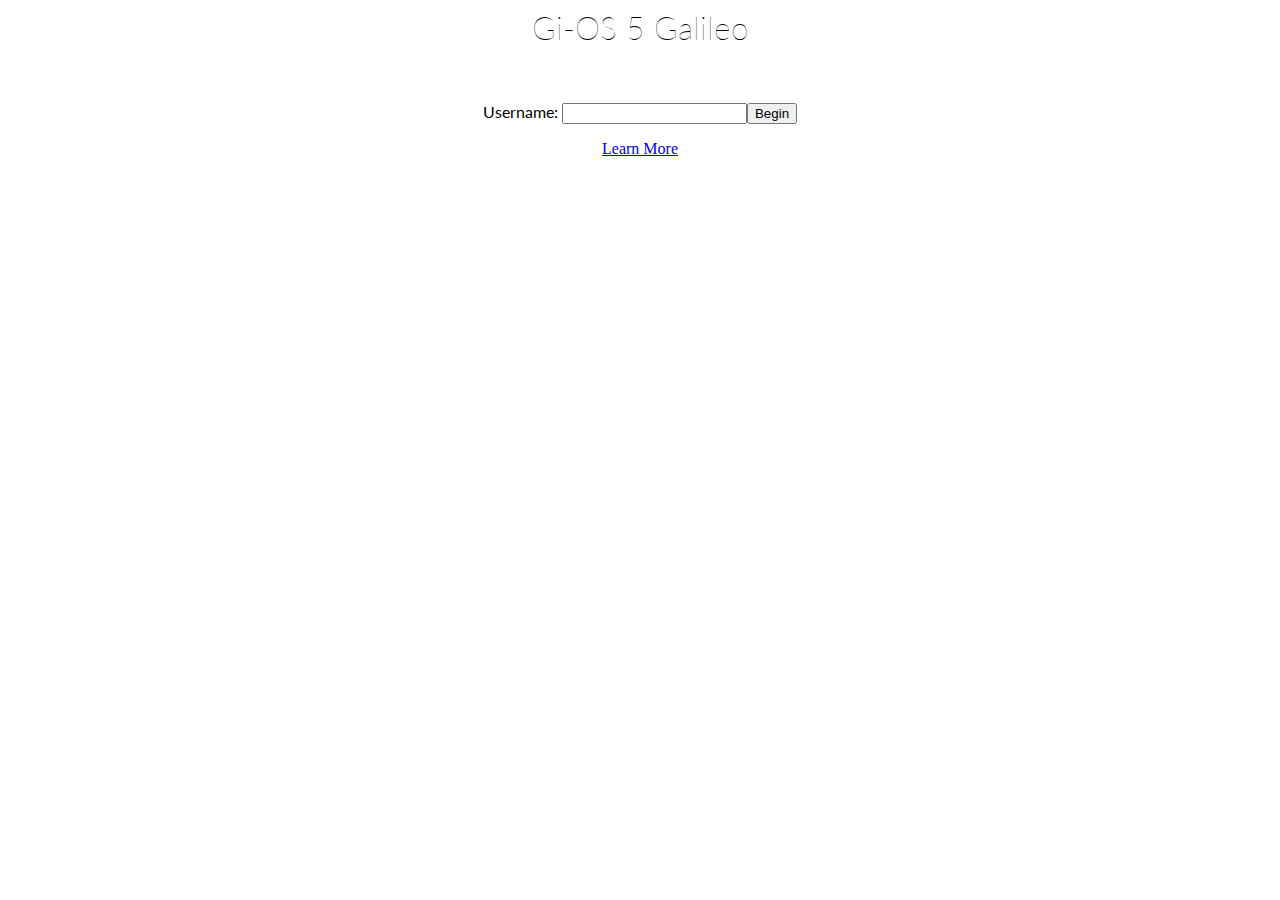
==== index.html @ df330a0c "Update index.html" ====
<html>
<head>
    <title>Gi-OS 5</title>
    <link href='https://fonts.googleapis.com/css?family=Lato:400,300,700' rel='stylesheet' type='text/css'>
    <link href="css.css" rel='stylesheet' type='text/css'>
    <script src="js.js" type='text/javascript'></script>
    <script>
        function login() {
        var textbox = document.getElementById('name');
          console.log("Send to server: " + textbox.value  )
          var str = "welcome.html?name=";
          var res = str.concat(textbox.value);
          console.log("Now requesting: " + res)
          window.location.replace(res);
        }

    </script>
</head>
<body>
    <header>
        <h1 id='head'>Gi-OS 5 Galileo</h1>
    </header>
    <br>
    <p>Username: <input button="username" id="name"><input type="button" value="Begin" onClick="login()" background=url(50%-transparent-blue.png);></p>
    <a href="www.gi-os.com">Learn More</a>
</body>
</html>
---- css.css ----
h1, h2, h3 {
    font-family: 'Lato', sans-serif;
    font-weight: 100;
}

p {
    font-family: 'Lato', sans-serif;
    font-weight: 400;
}

body {
  text-align: center;
 }

.boxed {
  border: 1px solid rgb(128, 128, 128) ;
    width: 150px;
    align-content: center
}

.header {
    height:50px;
    width:100%;
    position:fixed;
    top:0;
    left:0;
}


#text {
    font-family: 'Lato', sans-serif;
    font-weight: 700;
    color: #ff0000;
}
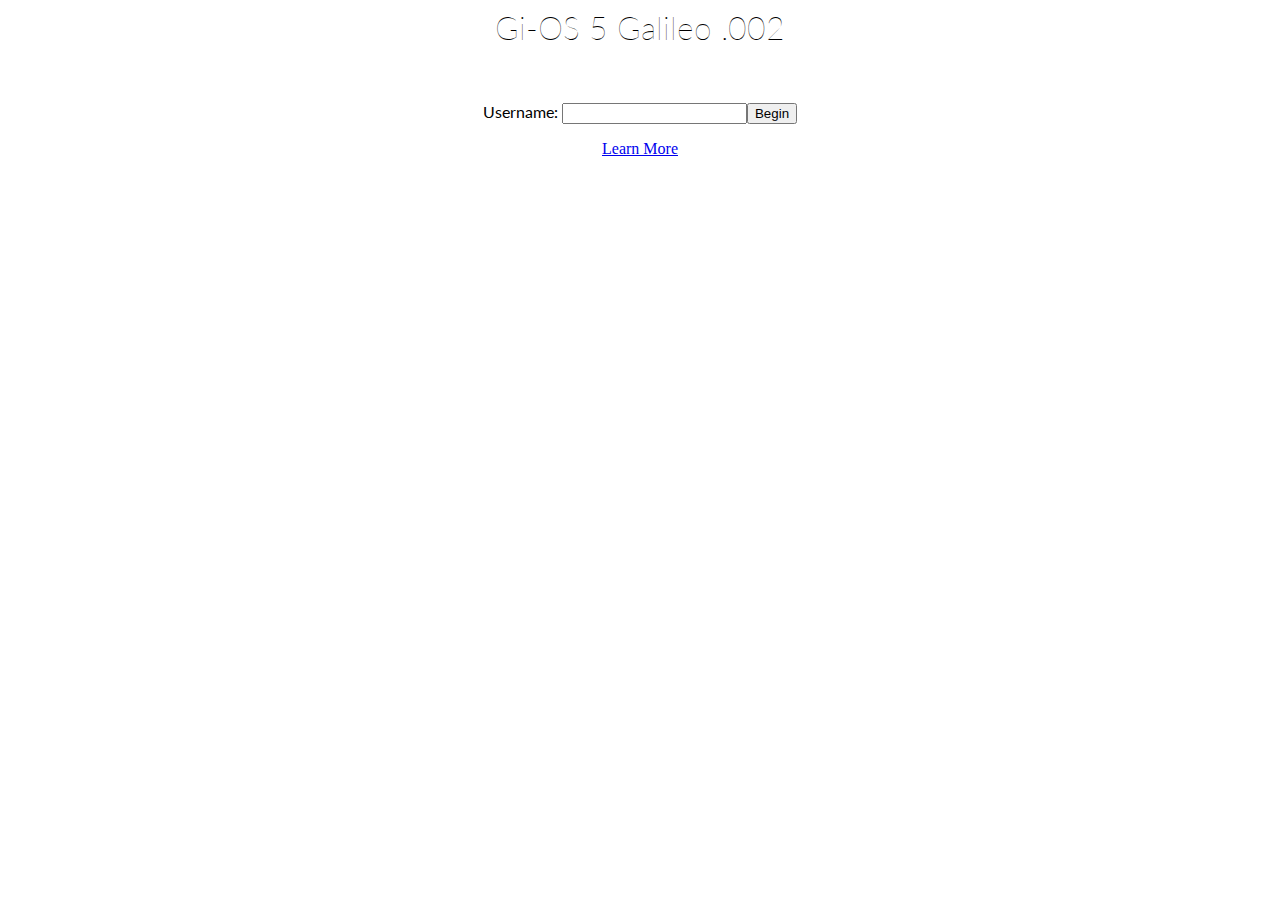
==== commit e88f6fbc: "Merge 1532e54e0cdb32a8a0e53ecca9a3a8186ddc28f5 into 14193aa1445b8f3f508803f28793f6d9327bf091" ====
--- a/index.html
+++ b/index.html
@@ -13,15 +13,14 @@
           console.log("Now requesting: " + res)
           window.location.replace(res);
         }
-
     </script>
 </head>
 <body>
     <header>
-        <h1 id='head'>Gi-OS 5 Galileo</h1>
+        <h1 id='head'>Gi-OS 5 Galileo .002</h1>
     </header>
     <br>
-    <p>Username: <input button="username" id="name"><input type="button" value="Begin" onClick="login()" background=url(50%-transparent-blue.png);></p>
-    <a href="www.gi-os.com">Learn More</a>
+    <p>Username: <input button="username" id="name"><input type="button" value="Begin" onClick="login()" background="url(50%-transparent-blue.png)";></p>
+    <a href="http://www.gi-os.com">Learn More</a>
 </body>
 </html>
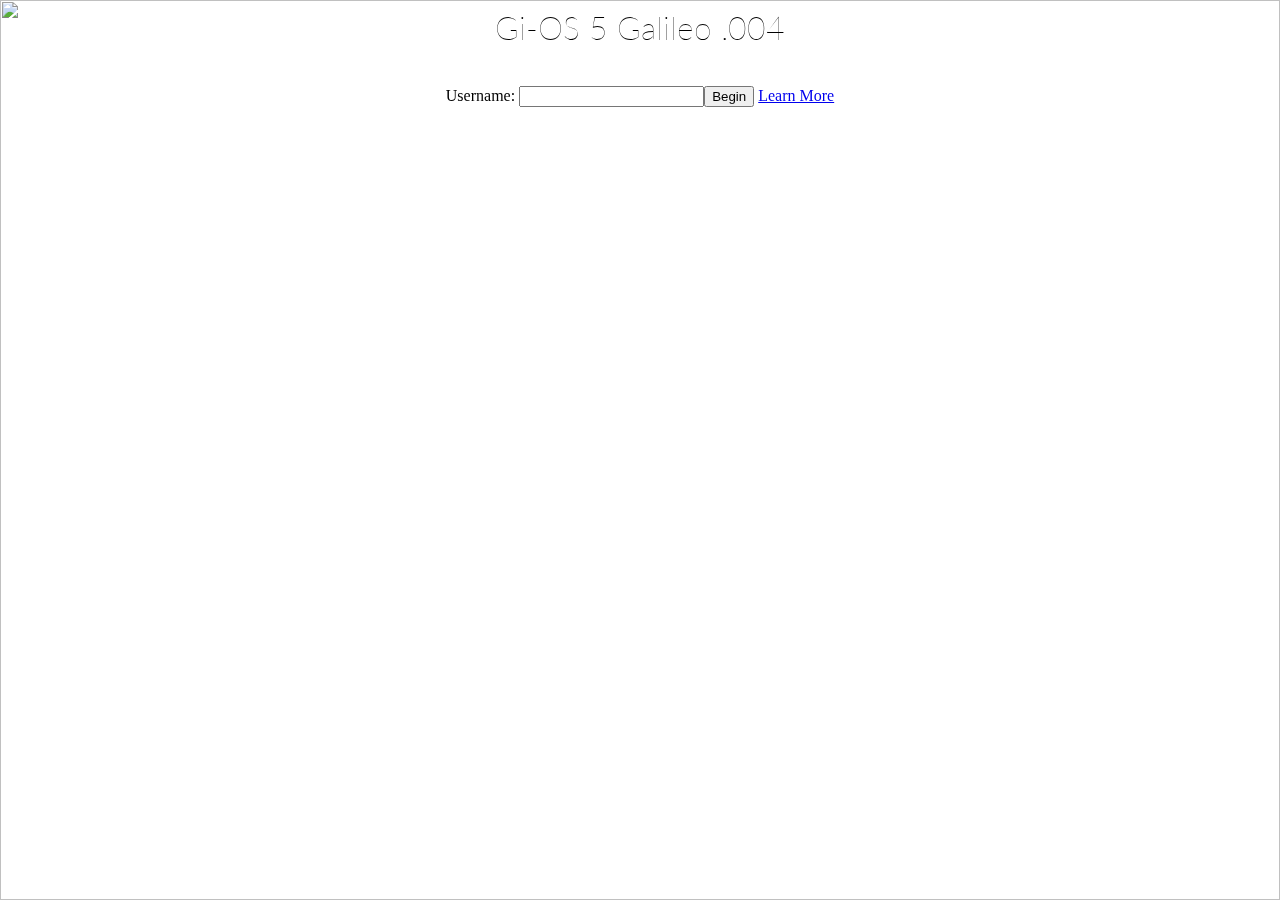
==== commit 097d945b: "Update index.html" ====
--- a/index.html
+++ b/index.html
@@ -17,10 +17,12 @@
 </head>
 <body>
     <header>
-        <h1 id='head'>Gi-OS 5 Galileo .002</h1>
+        <h1 id='head'>Gi-OS 5 Galileo .004</h1>
     </header>
     <br>
-    <p>Username: <input button="username" id="name"><input type="button" value="Begin" onClick="login()" background="url(50%-transparent-blue.png)";></p>
+    <p2>Username: <input button="username" id="name" background="url(50%-transparent-white.png)"><input type="button" value="Begin" onClick="login()" ;></p2>
     <a href="http://www.gi-os.com">Learn More</a>
 </body>
+<div class="box2">
+  <img src='https://newevolutiondesigns.com/images/freebies/nature-hd-background-10.jpg' style='position:fixed;top:0px;left:0px;width:100%;height:100%;z-index:-1;'>
 </html>
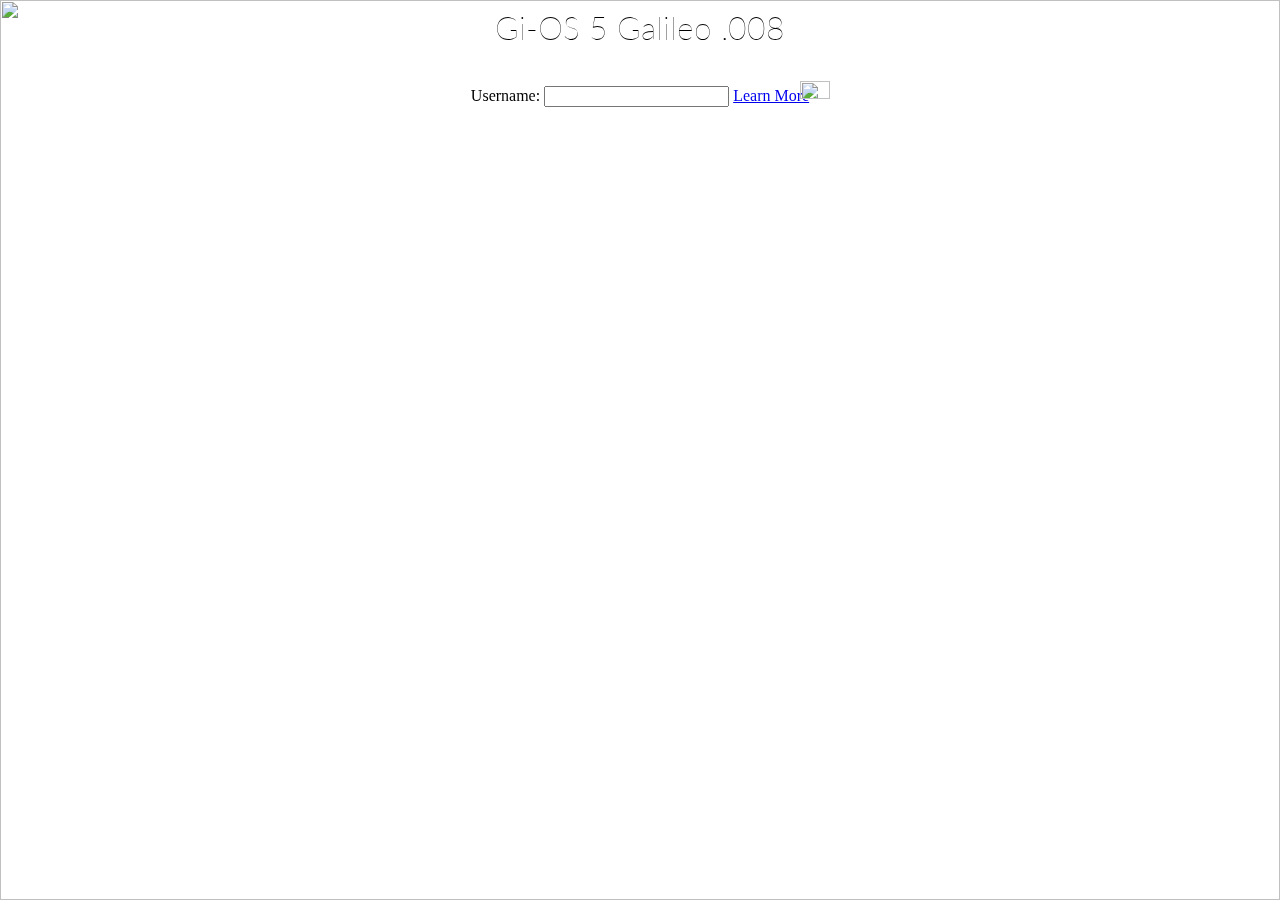
==== commit 257b3b87: "Update index.html" ====
--- a/index.html
+++ b/index.html
@@ -17,12 +17,13 @@
 </head>
 <body>
     <header>
-        <h1 id='head'>Gi-OS 5 Galileo .004</h1>
+        <h1 id='head'>Gi-OS 5 Galileo .008</h1>
     </header>
     <br>
-    <p2>Username: <input button="username" id="name" background="url(50%-transparent-white.png)"><input type="button" value="Begin" onClick="login()" ;></p2>
+        <p2>Username: <input button="username" id="name" input class="loginbox" ><input type="image" value="Begin" onClick="login()" class:"begin" src="https://static.wixstatic.com/media/3b0299_0f2fe64e25ca4a259b1ee9049a5b508e.png/v1/fill/w_600,h_360,al_c,usm_0.50_1.20_0.00/3b0299_0f2fe64e25ca4a259b1ee9049a5b508e.png" width="30px" height="18px"  style="position: absolute; top: 80.5px; left: 800px;";></p2>
+ <img src='https://newevolutiondesigns.com/images/freebies/nature-hd-background-10.jpg' style='position:fixed;top:0px;left:0px;width:100%;height:100%;z-index:-1;'>
     <a href="http://www.gi-os.com">Learn More</a>
 </body>
 <div class="box2">
-  <img src='https://newevolutiondesigns.com/images/freebies/nature-hd-background-10.jpg' style='position:fixed;top:0px;left:0px;width:100%;height:100%;z-index:-1;'>
+
 </html>
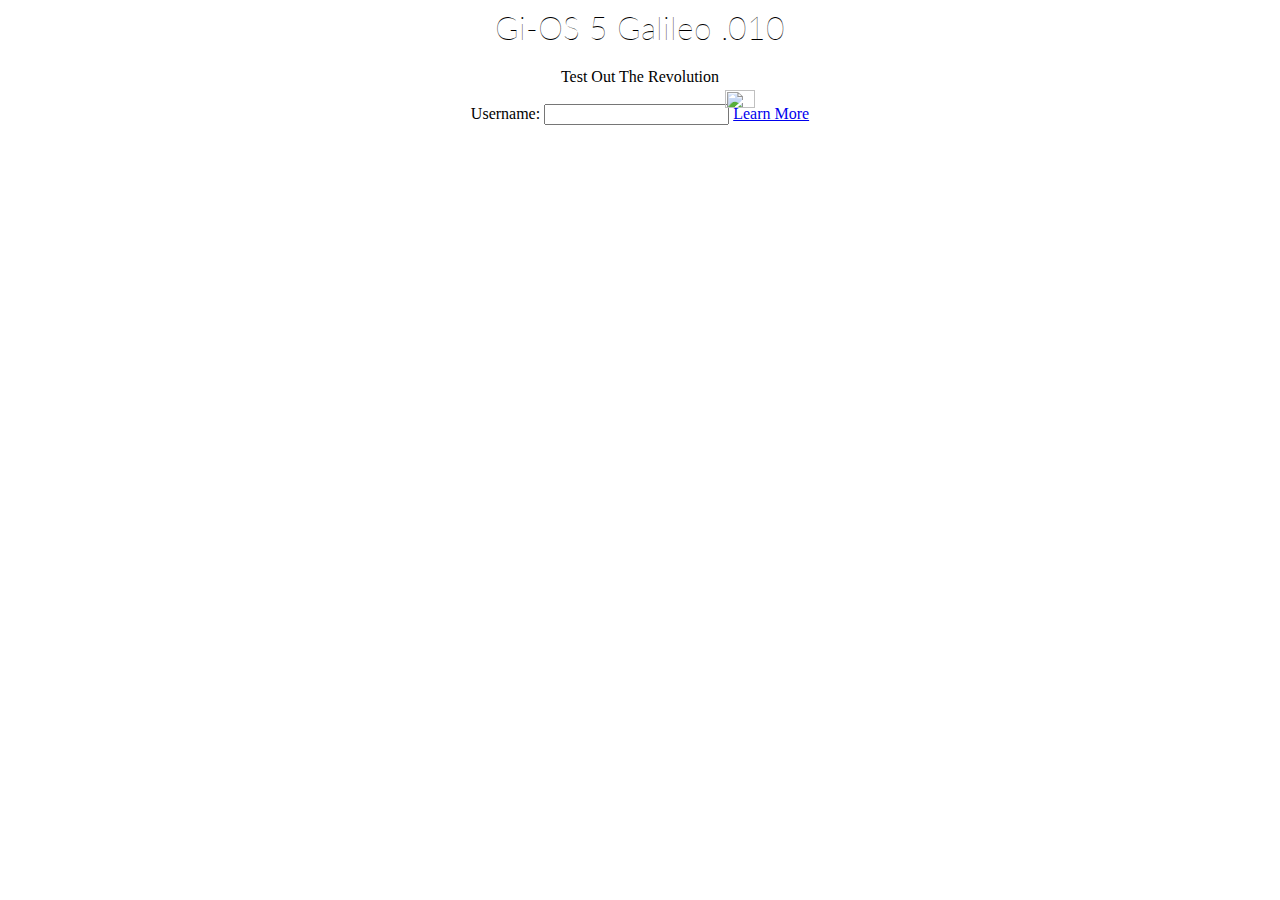
==== commit d04532a7: "Update index.html" ====
--- a/index.html
+++ b/index.html
@@ -17,12 +17,14 @@
 </head>
 <body>
     <header>
-        <h1 id='head'>Gi-OS 5 Galileo .008</h1>
+        <h1 id='head'>Gi-OS 5 Galileo .010</h1>
+        <p2>Test Out The Revolution</p2>
     </header>
     <br>
-        <p2>Username: <input button="username" id="name" input class="loginbox" ><input type="image" value="Begin" onClick="login()" class:"begin" src="https://static.wixstatic.com/media/3b0299_0f2fe64e25ca4a259b1ee9049a5b508e.png/v1/fill/w_600,h_360,al_c,usm_0.50_1.20_0.00/3b0299_0f2fe64e25ca4a259b1ee9049a5b508e.png" width="30px" height="18px"  style="position: absolute; top: 80.5px; left: 800px;";></p2>
- <img src='https://newevolutiondesigns.com/images/freebies/nature-hd-background-10.jpg' style='position:fixed;top:0px;left:0px;width:100%;height:100%;z-index:-1;'>
-    <a href="http://www.gi-os.com">Learn More</a>
+        <p2>Username: <input button="username" id="name" input class="loginbox" ><input type="image" value="Begin" onClick="login()" class:"begin" src="https://static.wixstatic.com/media/3b0299_0f2fe64e25ca4a259b1ee9049a5b508e.png/v1/fill/w_600,h_360,al_c,usm_0.50_1.20_0.00/3b0299_0f2fe64e25ca4a259b1ee9049a5b508e.png" width="30px" height="18px"  style="position: absolute; top: 90px; left: 725px;";></p2>
+ <a> </a>
+    <a href="http://www.gi-os.com">
+        Learn More</a>
 </body>
 <div class="box2">
 
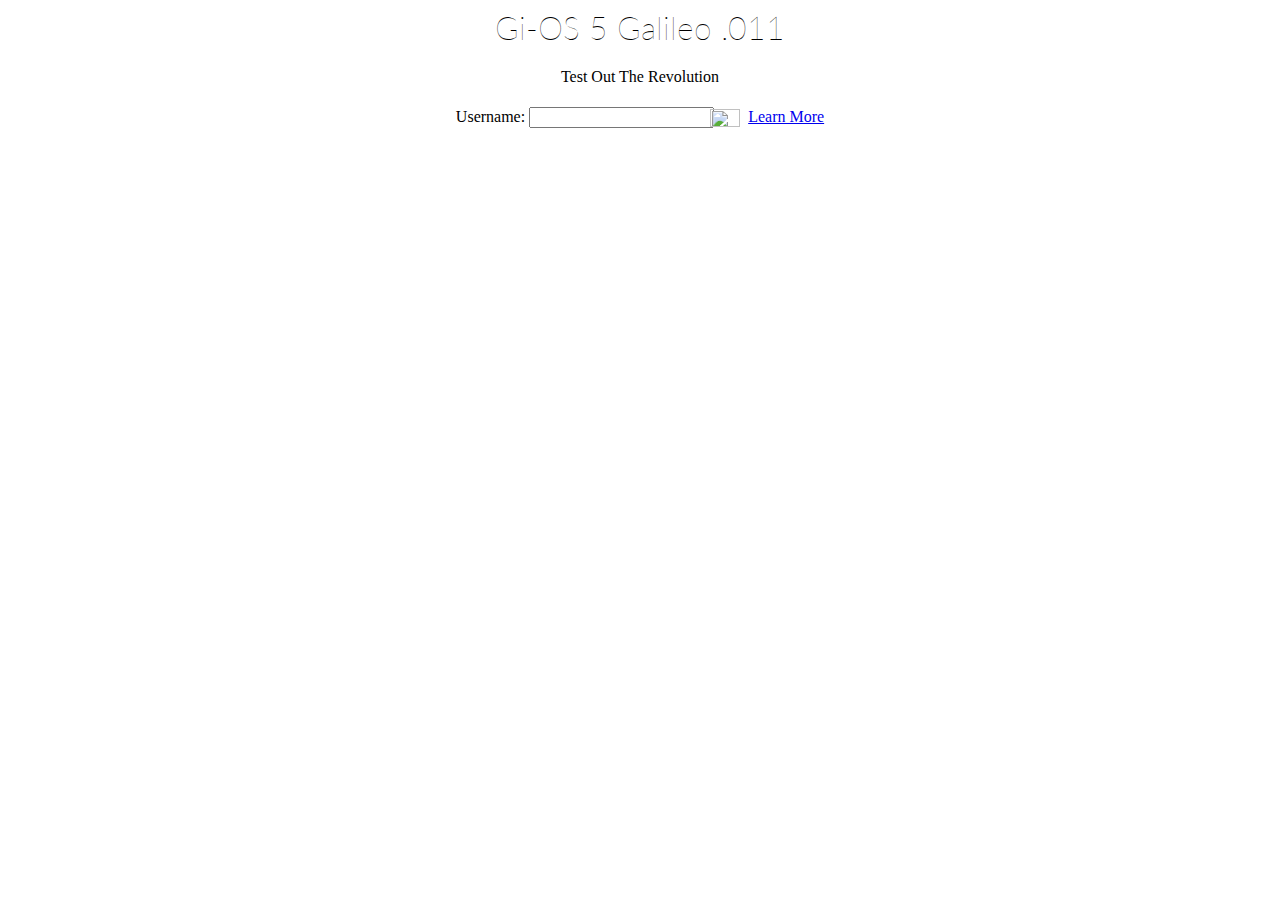
==== commit ed08ff2d: "Update index.html" ====
--- a/index.html
+++ b/index.html
@@ -17,11 +17,11 @@
 </head>
 <body>
     <header>
-        <h1 id='head'>Gi-OS 5 Galileo .010</h1>
+        <h1 id='head'>Gi-OS 5 Galileo .011</h1>
         <p2>Test Out The Revolution</p2>
     </header>
     <br>
-        <p2>Username: <input button="username" id="name" input class="loginbox" ><input type="image" value="Begin" onClick="login()" class:"begin" src="https://static.wixstatic.com/media/3b0299_0f2fe64e25ca4a259b1ee9049a5b508e.png/v1/fill/w_600,h_360,al_c,usm_0.50_1.20_0.00/3b0299_0f2fe64e25ca4a259b1ee9049a5b508e.png" width="30px" height="18px"  style="position: absolute; top: 90px; left: 725px;";></p2>
+        <p2>Username: <input button="username" id="name" input class="loginbox" ><input type="image" value="Begin" onClick="login()" class:"begin" src="https://static.wixstatic.com/media/3b0299_0f2fe64e25ca4a259b1ee9049a5b508e.png/v1/fill/w_600,h_360,al_c,usm_0.50_1.20_0.00/3b0299_0f2fe64e25ca4a259b1ee9049a5b508e.png" width="30px" height="18px" style="position: relative; top: 5px; left:-4; ";></p2>
  <a> </a>
     <a href="http://www.gi-os.com">
         Learn More</a>
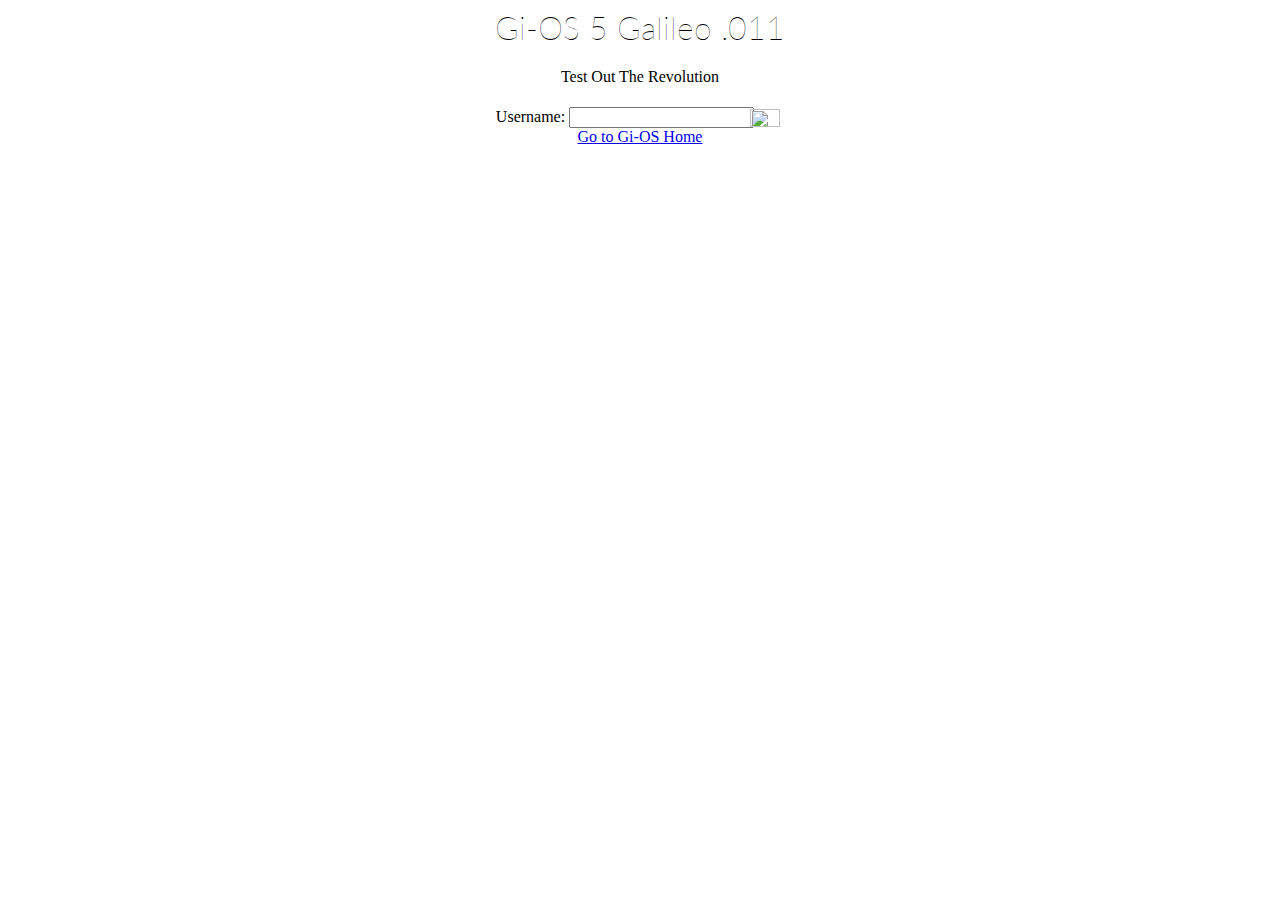
==== commit 758c8dec: "Update index.html" ====
--- a/index.html
+++ b/index.html
@@ -22,9 +22,8 @@
     </header>
     <br>
         <p2>Username: <input button="username" id="name" input class="loginbox" ><input type="image" value="Begin" onClick="login()" class:"begin" src="https://static.wixstatic.com/media/3b0299_0f2fe64e25ca4a259b1ee9049a5b508e.png/v1/fill/w_600,h_360,al_c,usm_0.50_1.20_0.00/3b0299_0f2fe64e25ca4a259b1ee9049a5b508e.png" width="30px" height="18px" style="position: relative; top: 5px; left:-4; ";></p2>
- <a> </a>
-    <a href="http://www.gi-os.com">
-        Learn More</a>
+
+    <center><a href="http://www.gi-os.com">Go to Gi-OS Home</a></center>
 </body>
 <div class="box2">
 
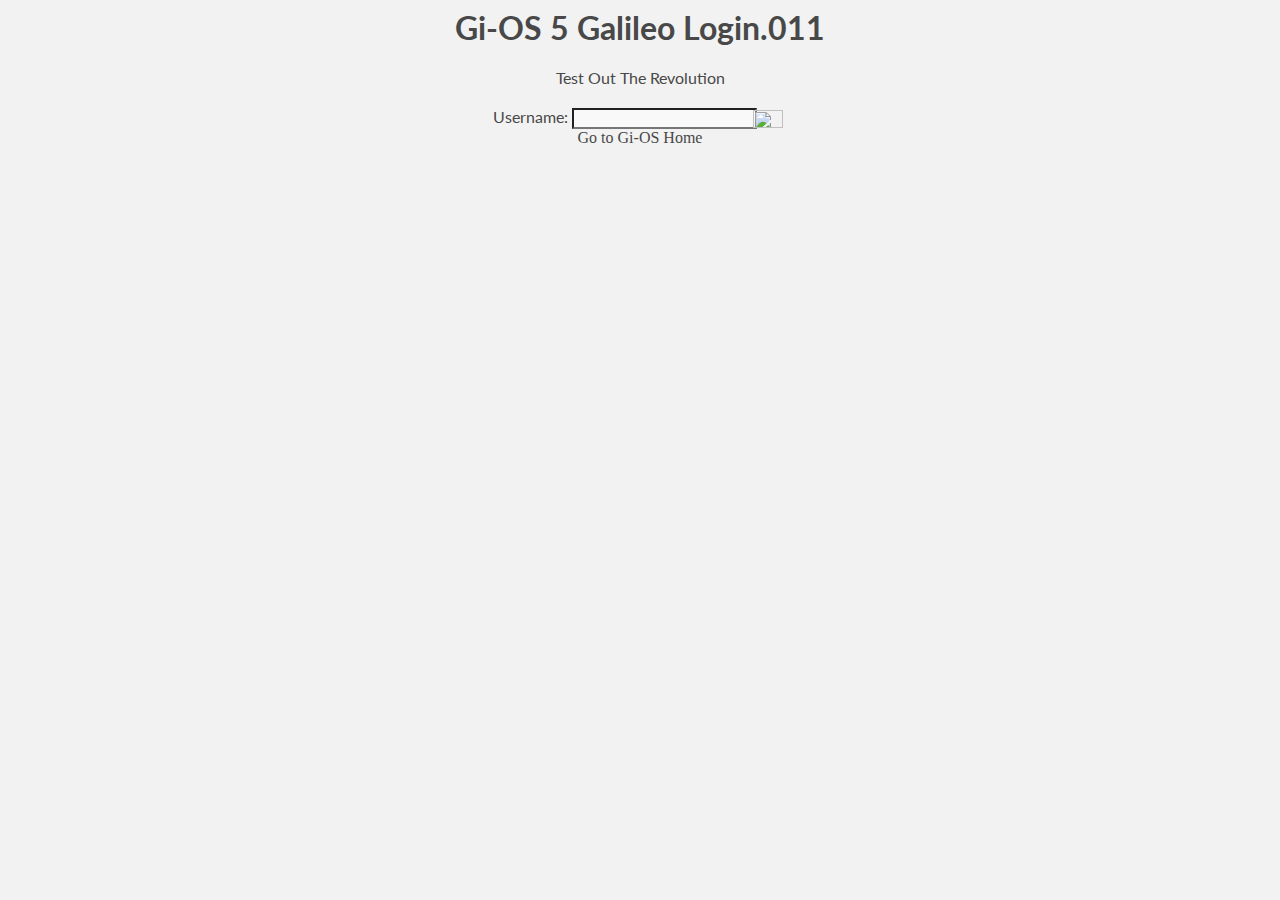
==== commit adbc00b9: "Commited again" ====
--- a/index.html
+++ b/index.html
@@ -14,13 +14,13 @@
           window.location.replace(res);
         }
     </script>
-</head>
-<body>
-    <header>
-        <h1 id='head'>Gi-OS 5 Galileo .011</h1>
-        <p2>Test Out The Revolution</p2>
-    </header>
-    <br>
+ </head>
+ <body>
+     <header>
+         <h1 id='head'>Gi-OS 5 Galileo Login.011</h1>
+         <p2>Test Out The Revolution</p2>
+     </header>
+     <br>
         <p2>Username: <input button="username" id="name" input class="loginbox" ><input type="image" value="Begin" onClick="login()" class:"begin" src="https://static.wixstatic.com/media/3b0299_0f2fe64e25ca4a259b1ee9049a5b508e.png/v1/fill/w_600,h_360,al_c,usm_0.50_1.20_0.00/3b0299_0f2fe64e25ca4a259b1ee9049a5b508e.png" width="30px" height="18px" style="position: relative; top: 5px; left:-4; ";></p2>
 
     <center><a href="http://www.gi-os.com">Go to Gi-OS Home</a></center>
--- a/css.css
+++ b/css.css
@@ -3,19 +3,33 @@
     font-weight: 100;
 }
 
+p2 {
+    font-family: 'Lato', sans-serif;
+    font-weight: 400;
+    color: #f2d6a2
+    background: url(50%-transparent-white.png);
+}
 p {
     font-family: 'Lato', sans-serif;
     font-weight: 400;
 }
-
 body {
   text-align: center;
+    background: #f2f2f2;
+    
  }
-
+.loginbox {
+  color:#f2d6a2;
+    background: url(50%-transparent-white.png);
+  background: rgba(255, 255, 255, 0.5);
+}
 .boxed {
-  border: 1px solid rgb(128, 128, 128) ;
-    width: 150px;
-    align-content: center
+  border: 1px solid rgb(128, 128, 128);
+    width: 190px;
+    height: 190px;
+    align-content: center;
+    text-align: center;
+    background-color: #f2d6a2;
 }
 
 .header {
@@ -30,5 +44,54 @@
 #text {
     font-family: 'Lato', sans-serif;
     font-weight: 700;
-    color: #ff0000;
+    color: #a2a2a2;
 }
+
+#head {
+    font-weight: 700;
+    color: #484848;
+}
+
+html {
+    color: #484848;
+}
+
+
+div, :before {
+	position: absolute;
+	top: 50%; left: 50%;
+}
+
+
+
+
+#usr- {
+    text-align: right;
+    font-size: 20px;
+    
+}
+
+.usericon {
+    border-radius: 50%;
+
+}
+
+A:link {
+text-decoration: none;
+color: #484848;
+}
+
+A:visited {
+text-decoration: none;
+color: #484848;
+}
+
+.overlay{
+  position: absolute;
+  top: 0;
+  left: 0;
+  width: 100%;
+  height: 100%;
+  z-index: 10;
+  background-color: rgba(0,0,0,0.5); /*dim the background*/
+}
